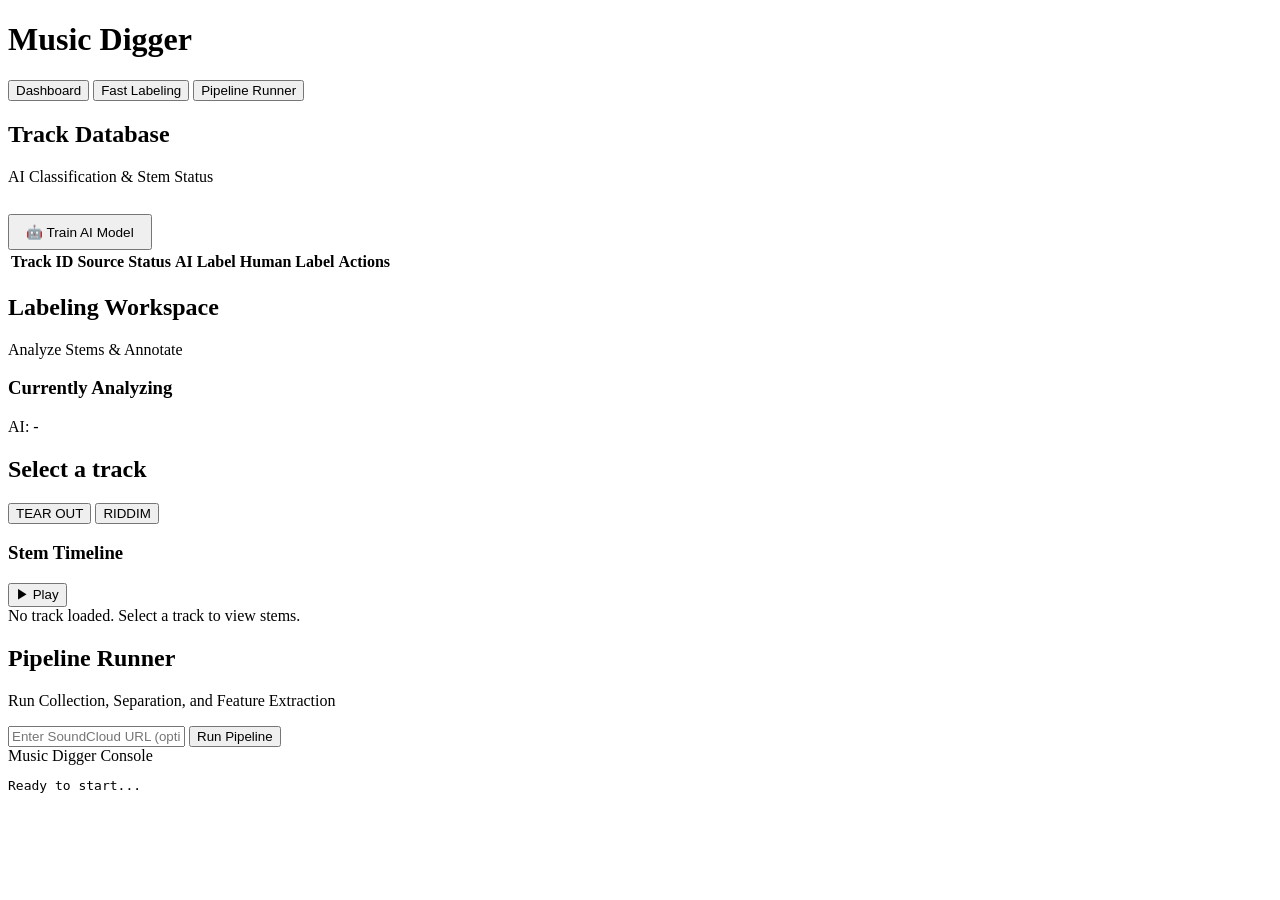
==== src/api/static/index.html @ d56ac175 "Initial commit: Music Digger - EDM classifier with stem separation and web dashboard" ====
<!DOCTYPE html>
<html lang="ja">
<head>
    <meta charset="UTF-8">
    <meta name="viewport" content="width=device-width, initial-scale=1.0">
    <title>Music Digger Dashboard</title>
    <link rel="preconnect" href="https://fonts.googleapis.com">
    <link rel="preconnect" href="https://fonts.gstatic.com" crossorigin>
    <link href="https://fonts.googleapis.com/css2?family=Outfit:wght@300;400;600;800&family=Inter:wght@400;500;700&display=swap" rel="stylesheet">
    <link rel="stylesheet" href="/static/styles.css?v=10">
</head>
<body>
    <div class="app-container">
        <!-- Sidebar / Header -->
        <header class="sidebar glass-panel">
            <div class="logo">
                <div class="logo-icon"></div>
                <h1>Music Digger</h1>
            </div>
            <nav class="nav-menu">
                <button class="nav-item active" data-target="dashboard">Dashboard</button>
                <button class="nav-item" data-target="labeling">Fast Labeling</button>
                <button class="nav-item" data-target="pipeline">Pipeline Runner</button>
            </nav>
        </header>

        <!-- Main Content -->
        <main class="main-content">
            
            <!-- Dashboard View -->
            <section id="dashboard" class="view-section active">
                <header class="section-header">
                    <h2>Track Database</h2>
                    <p class="subtitle">AI Classification & Stem Status</p>
                    <button class="btn btn-secondary" onclick="app.trainModel()" style="margin-top: 12px; font-size: 0.85rem; padding: 8px 16px;">
                        <span class="glow"></span>🤖 Train AI Model
                    </button>
                </header>
                
                <div class="glass-panel table-container">
                    <table class="track-table">
                        <thead>
                            <tr>
                                <th>Track ID</th>
                                <th>Source</th>
                                <th>Status</th>
                                <th>AI Label</th>
                                <th>Human Label</th>
                                <th>Actions</th>
                            </tr>
                        </thead>
                        <tbody id="track-list-body">
                            <!-- JS will populate this -->
                        </tbody>
                    </table>
                </div>
            </section>

            <!-- Labeling / Waveform View -->
            <section id="labeling" class="view-section">
                <header class="section-header">
                    <h2>Labeling Workspace</h2>
                    <p class="subtitle">Analyze Stems & Annotate</p>
                </header>

                <div class="workspace-grid">
                    <!-- Current Track Info -->
                    <div class="glass-panel current-track-panel">
                        <h3>Currently Analyzing</h3>
                        <div class="track-meta">
                            <span class="label-badge ai-badge" id="current-ai-label">AI: -</span>
                            <h2 id="current-track-id">Select a track</h2>
                        </div>
                        
                        <!-- Labeling Actions -->
                        <div class="labeling-actions">
                            <button class="btn btn-primary btn-tearout" onclick="app.submitLabel('tearout')">
                                <span class="glow"></span>
                                TEAR OUT
                            </button>
                            <button class="btn btn-secondary btn-riddim" onclick="app.submitLabel('riddim')">
                                <span class="glow"></span>
                                RIDDIM
                            </button>
                        </div>
                    </div>

                    <!-- DAW Waveform Viewer -->
                    <div class="glass-panel waveform-panel">
                        <div class="waveform-header">
                            <h3>Stem Timeline</h3>
                            <button class="btn btn-icon" onclick="app.togglePlayPause()" id="play-btn">▶ Play</button>
                        </div>
                        <div id="waveform-container" class="waveform-container">
                            <div class="empty-state">No track loaded. Select a track to view stems.</div>
                        </div>
                        
                        <div class="track-controls" id="track-controls">
                            <!-- Track volume controls will be appended here -->
                        </div>
                    </div>
                </div>
            </section>

            <!-- Pipeline Runner View -->
            <section id="pipeline" class="view-section">
                <header class="section-header">
                    <h2>Pipeline Runner</h2>
                    <p class="subtitle">Run Collection, Separation, and Feature Extraction</p>
                </header>

                <div class="pipeline-container glass-panel">
                    <div class="pipeline-controls">
                        <input type="text" id="pipeline-url" class="input-text" placeholder="Enter SoundCloud URL (optional, defaults to test artist)" />
                        <button class="btn btn-secondary" onclick="app.startPipeline()">Run Pipeline</button>
                    </div>
                    
                    <div class="terminal-container">
                        <div class="terminal-header">
                            <span class="dot bg-red"></span>
                            <span class="dot bg-yellow"></span>
                            <span class="dot bg-green"></span>
                            <span class="terminal-title">Music Digger Console</span>
                        </div>
                        <pre id="console-output" class="terminal-output">Ready to start...</pre>
                    </div>
                </div>
            </section>

        </main>
    </div>

    <!-- Scripts -->
    <script type="module" src="/static/app.js?v=10"></script>
</body>
</html>
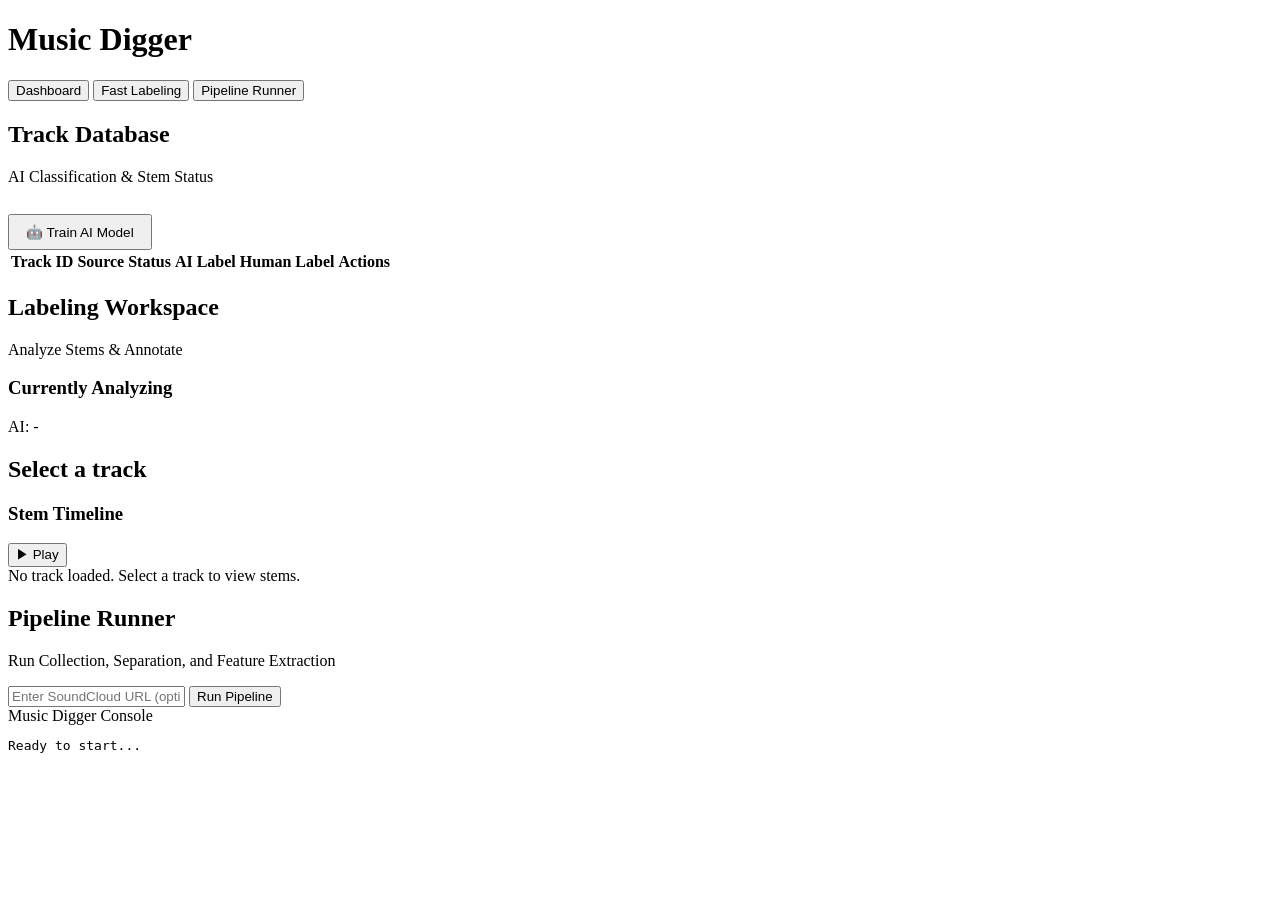
==== commit 991462c6: "feat: make frontend labeling buttons and badges dynamic" ====
--- a/src/api/static/index.html
+++ b/src/api/static/index.html
@@ -7,7 +7,7 @@
     <link rel="preconnect" href="https://fonts.googleapis.com">
     <link rel="preconnect" href="https://fonts.gstatic.com" crossorigin>
     <link href="https://fonts.googleapis.com/css2?family=Outfit:wght@300;400;600;800&family=Inter:wght@400;500;700&display=swap" rel="stylesheet">
-    <link rel="stylesheet" href="/static/styles.css?v=10">
+    <link rel="stylesheet" href="/static/styles.css?v=11">
 </head>
 <body>
     <div class="app-container">
@@ -32,8 +32,8 @@
                 <header class="section-header">
                     <h2>Track Database</h2>
                     <p class="subtitle">AI Classification & Stem Status</p>
-                    <button class="btn btn-secondary" onclick="app.trainModel()" style="margin-top: 12px; font-size: 0.85rem; padding: 8px 16px;">
-                        <span class="glow"></span>🤖 Train AI Model
+                    <button class="btn btn-secondary" id="btn-train-model" style="margin-top: 12px; font-size: 0.85rem; padding: 8px 16px;">
+                        <span class="glow"></span><span class="btn-text">🤖 Train AI Model</span>
                     </button>
                 </header>
                 
@@ -72,16 +72,8 @@
                             <h2 id="current-track-id">Select a track</h2>
                         </div>
                         
-                        <!-- Labeling Actions -->
-                        <div class="labeling-actions">
-                            <button class="btn btn-primary btn-tearout" onclick="app.submitLabel('tearout')">
-                                <span class="glow"></span>
-                                TEAR OUT
-                            </button>
-                            <button class="btn btn-secondary btn-riddim" onclick="app.submitLabel('riddim')">
-                                <span class="glow"></span>
-                                RIDDIM
-                            </button>
+                        <!-- Labeling Actions (dynamically generated) -->
+                        <div class="labeling-actions" id="labeling-actions">
                         </div>
                     </div>
 
@@ -89,7 +81,7 @@
                     <div class="glass-panel waveform-panel">
                         <div class="waveform-header">
                             <h3>Stem Timeline</h3>
-                            <button class="btn btn-icon" onclick="app.togglePlayPause()" id="play-btn">▶ Play</button>
+                            <button class="btn btn-icon" id="play-btn">▶ Play</button>
                         </div>
                         <div id="waveform-container" class="waveform-container">
                             <div class="empty-state">No track loaded. Select a track to view stems.</div>
@@ -112,7 +104,7 @@
                 <div class="pipeline-container glass-panel">
                     <div class="pipeline-controls">
                         <input type="text" id="pipeline-url" class="input-text" placeholder="Enter SoundCloud URL (optional, defaults to test artist)" />
-                        <button class="btn btn-secondary" onclick="app.startPipeline()">Run Pipeline</button>
+                        <button class="btn btn-secondary" id="btn-pipeline">Run Pipeline</button>
                     </div>
                     
                     <div class="terminal-container">
@@ -131,6 +123,6 @@
     </div>
 
     <!-- Scripts -->
-    <script type="module" src="/static/app.js?v=10"></script>
+    <script type="module" src="/static/app.js?v=11"></script>
 </body>
 </html>
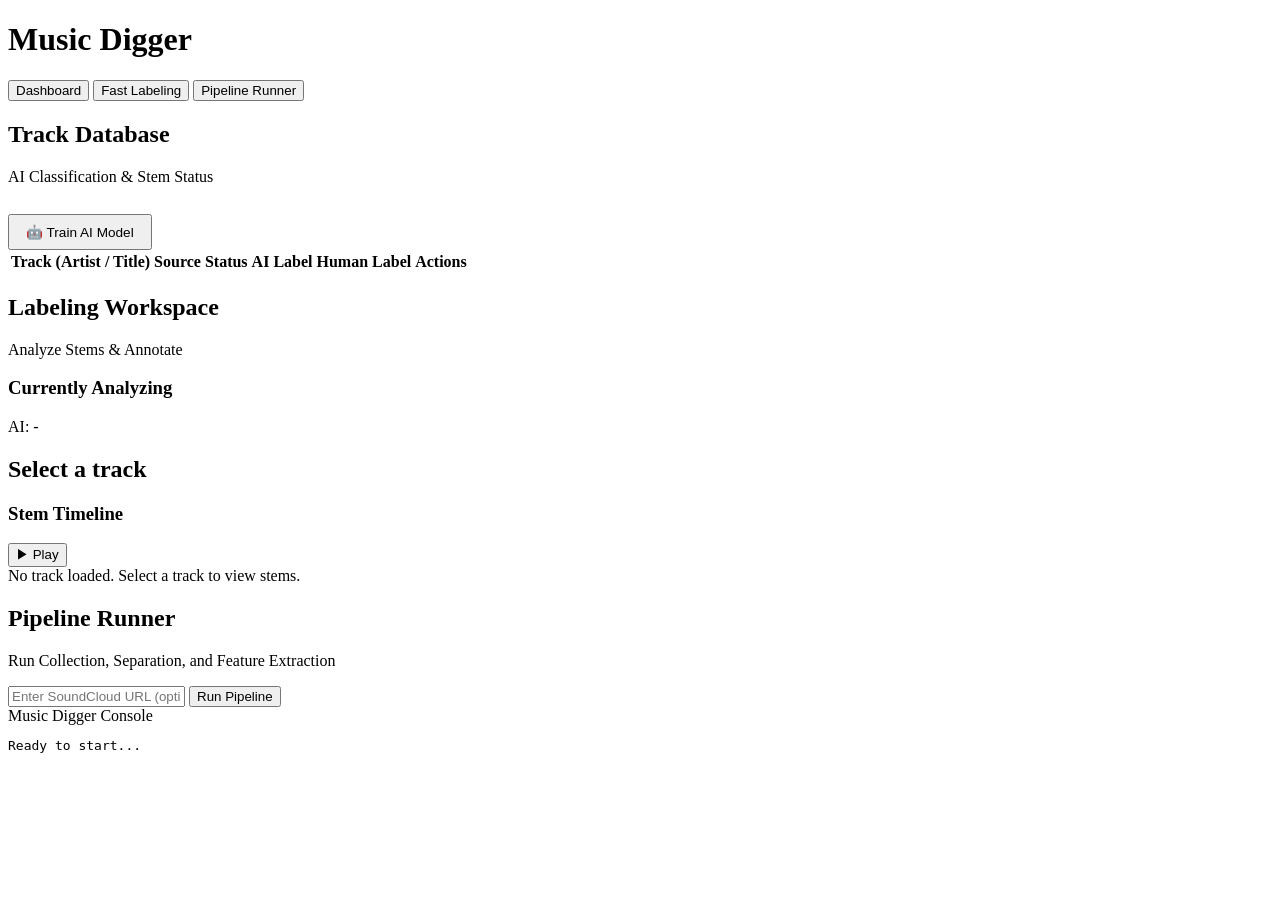
==== commit b15b7d4a: "fix: update dashboard UI to display track title, artist, and soundcloud link in table - index.html: " ====
--- a/src/api/static/index.html
+++ b/src/api/static/index.html
@@ -41,7 +41,7 @@
                     <table class="track-table">
                         <thead>
                             <tr>
-                                <th>Track ID</th>
+                                <th>Track (Artist / Title)</th>
                                 <th>Source</th>
                                 <th>Status</th>
                                 <th>AI Label</th>
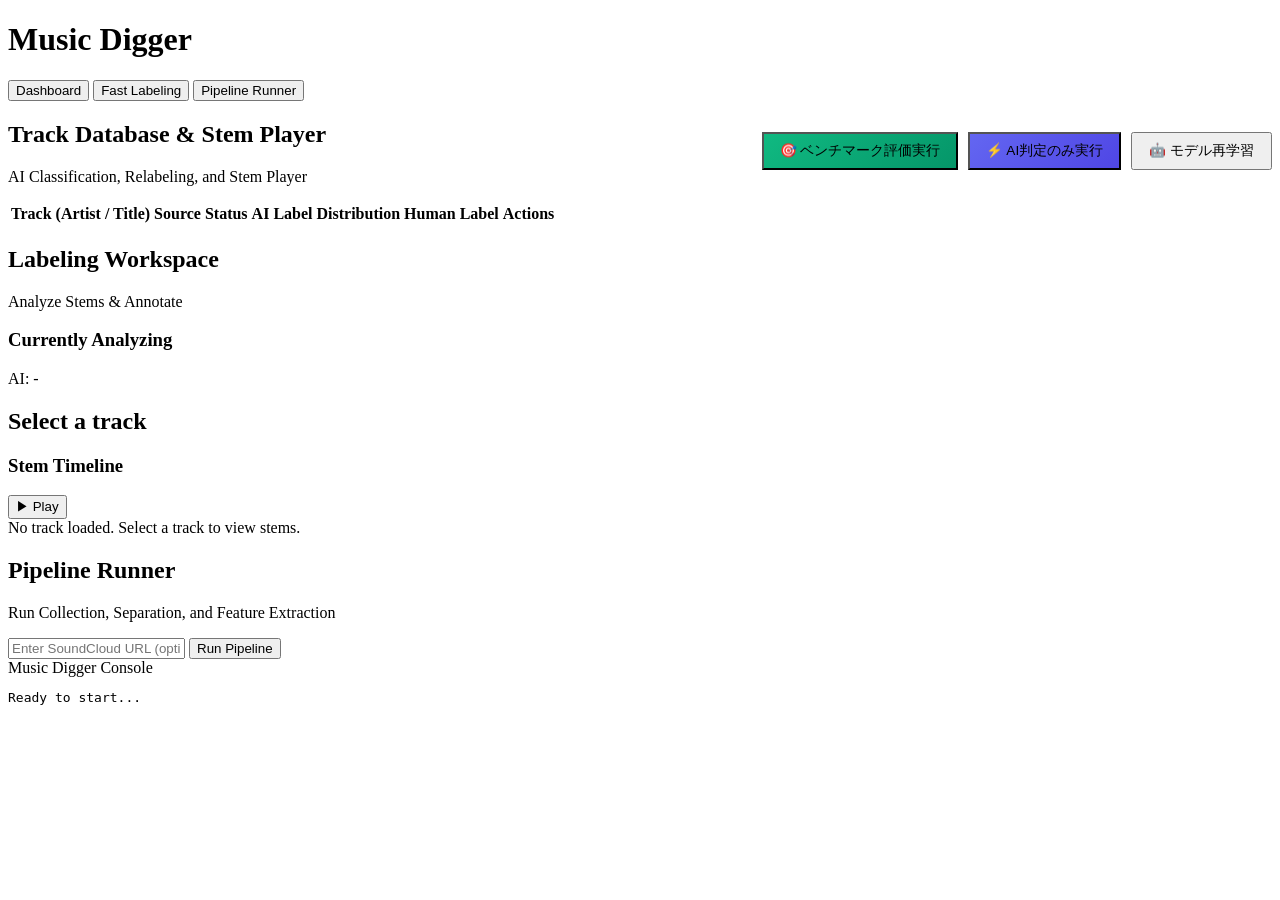
==== commit 12def12d: "feat: Add Apple Music import, SoundCloud v2 resolver, Riddim dataset expansion, and isolated Demucs " ====
--- a/src/api/static/index.html
+++ b/src/api/static/index.html
@@ -7,7 +7,7 @@
     <link rel="preconnect" href="https://fonts.googleapis.com">
     <link rel="preconnect" href="https://fonts.gstatic.com" crossorigin>
     <link href="https://fonts.googleapis.com/css2?family=Outfit:wght@300;400;600;800&family=Inter:wght@400;500;700&display=swap" rel="stylesheet">
-    <link rel="stylesheet" href="/static/styles.css?v=11">
+    <link rel="stylesheet" href="/static/styles.css?v=99">
 </head>
 <body>
     <div class="app-container">
@@ -29,13 +29,52 @@
             
             <!-- Dashboard View -->
             <section id="dashboard" class="view-section active">
-                <header class="section-header">
-                    <h2>Track Database</h2>
-                    <p class="subtitle">AI Classification & Stem Status</p>
-                    <button class="btn btn-secondary" id="btn-train-model" style="margin-top: 12px; font-size: 0.85rem; padding: 8px 16px;">
-                        <span class="glow"></span><span class="btn-text">🤖 Train AI Model</span>
-                    </button>
+                <header class="section-header" style="display:flex; justify-content:space-between; align-items:center;">
+                    <div>
+                        <h2>Track Database & Stem Player</h2>
+                        <p class="subtitle">AI Classification, Relabeling, and Stem Player</p>
+                    </div>
+                    <div style="display: flex; gap: 10px; align-items: center;">
+                        <button class="btn btn-primary" id="btn-run-benchmark" style="font-size: 0.85rem; padding: 8px 16px; background: linear-gradient(135deg, #10B981, #059669);">
+                            <span class="glow"></span><span class="btn-text">🎯 ベンチマーク評価実行</span>
+                        </button>
+                        <button class="btn btn-primary" id="btn-predict-model" style="font-size: 0.85rem; padding: 8px 16px; background: linear-gradient(135deg, #6366F1, #4F46E5);">
+                            <span class="glow"></span><span class="btn-text">⚡ AI判定のみ実行</span>
+                        </button>
+                        <button class="btn btn-secondary" id="btn-train-model" style="font-size: 0.85rem; padding: 8px 16px;">
+                            <span class="glow"></span><span class="btn-text">🤖 モデル再学習</span>
+                        </button>
+                    </div>
                 </header>
+
+                <!-- Benchmark Report Modal -->
+                <div id="benchmark-modal" class="modal" style="display: none; position: fixed; top: 0; left: 0; width: 100vw; height: 100vh; background: rgba(0,0,0,0.7); z-index: 9999; backdrop-filter: blur(8px); align-items: center; justify-content: center;">
+                    <div class="glass-panel" style="width: 85%; max-width: 900px; max-height: 85vh; overflow-y: auto; padding: 24px; border: 1px solid rgba(255,255,255,0.15); box-shadow: 0 20px 50px rgba(0,0,0,0.5);">
+                        <div style="display: flex; justify-content: space-between; align-items: center; margin-bottom: 20px; border-bottom: 1px solid rgba(255,255,255,0.1); padding-bottom: 12px;">
+                            <h3 style="margin: 0; display: flex; align-items: center; gap: 8px; font-size: 1.25rem;"><span style="font-size: 1.5rem;">📊</span> 未学習曲ベンチマーク評価レポート (音源分離あり)</h3>
+                            <button id="btn-close-benchmark" class="btn btn-secondary" style="padding: 4px 12px; font-size: 0.85rem;">✕ 閉じる</button>
+                        </div>
+                        <div id="benchmark-modal-body">
+                            <p style="color: var(--text-muted);">ベンチマークデータを読み込み中...</p>
+                        </div>
+                    </div>
+                </div>
+
+                <!-- Dashboard Stem Waveform Player Bar -->
+                <div class="glass-panel waveform-panel" id="dashboard-player-panel" style="margin-bottom: 24px; display: none;">
+                    <div class="waveform-header">
+                        <div>
+                            <span class="label-badge badge-neutral" id="dash-player-ai-badge">AI: -</span>
+                            <h3 id="dash-player-title" style="margin-top: 6px; font-size: 1.2rem; font-weight: 700;">Select a track to play stems</h3>
+                        </div>
+                        <div style="display: flex; gap: 10px; align-items: center;">
+                            <button class="btn btn-icon" id="dash-play-btn">▶ Play All Stems</button>
+                        </div>
+                    </div>
+                    <div id="dash-waveform-container" class="waveform-container" style="margin-top: 12px;">
+                        <div class="empty-state">Select a track below to load separated stems.</div>
+                    </div>
+                </div>
                 
                 <div class="glass-panel table-container">
                     <table class="track-table">
@@ -44,9 +83,9 @@
                                 <th>Track (Artist / Title)</th>
                                 <th>Source</th>
                                 <th>Status</th>
-                                <th>AI Label</th>
+                                <th>AI Label Distribution</th>
                                 <th>Human Label</th>
-                                <th>Actions</th>
+                                <th style="text-align: right;">Actions</th>
                             </tr>
                         </thead>
                         <tbody id="track-list-body">
@@ -123,6 +162,6 @@
     </div>
 
     <!-- Scripts -->
-    <script type="module" src="/static/app.js?v=11"></script>
+    <script type="module" src="/static/app.js?v=105"></script>
 </body>
 </html>
